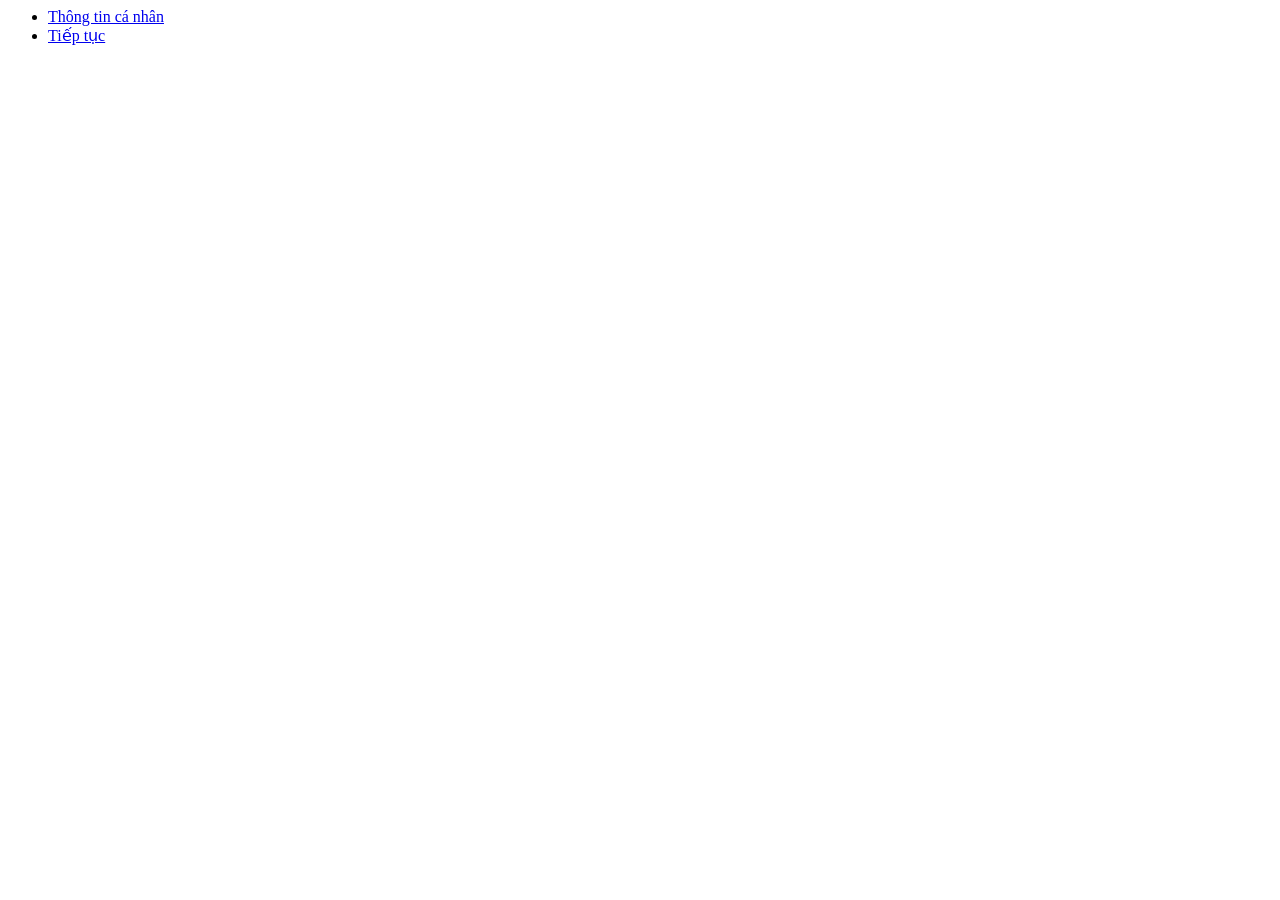
==== index.html @ d1ec2add "Update index.html" ====
<!IDOCTYPE html>
<html lang = "vi">
         <head> 
                   <title>Thông tin</title>
                   <meta charset ="utf-8">
         </head>
         <body>
                 <ul>
                         <li>
                                 <a href = "html/page1.html">Thông tin cá nhân</a>
                         </li>
                         <li>
                                 <a href = "html/page1.html">Tiếp tục</a>
                        </li>
                </ul>
         </body>
</hmtl>
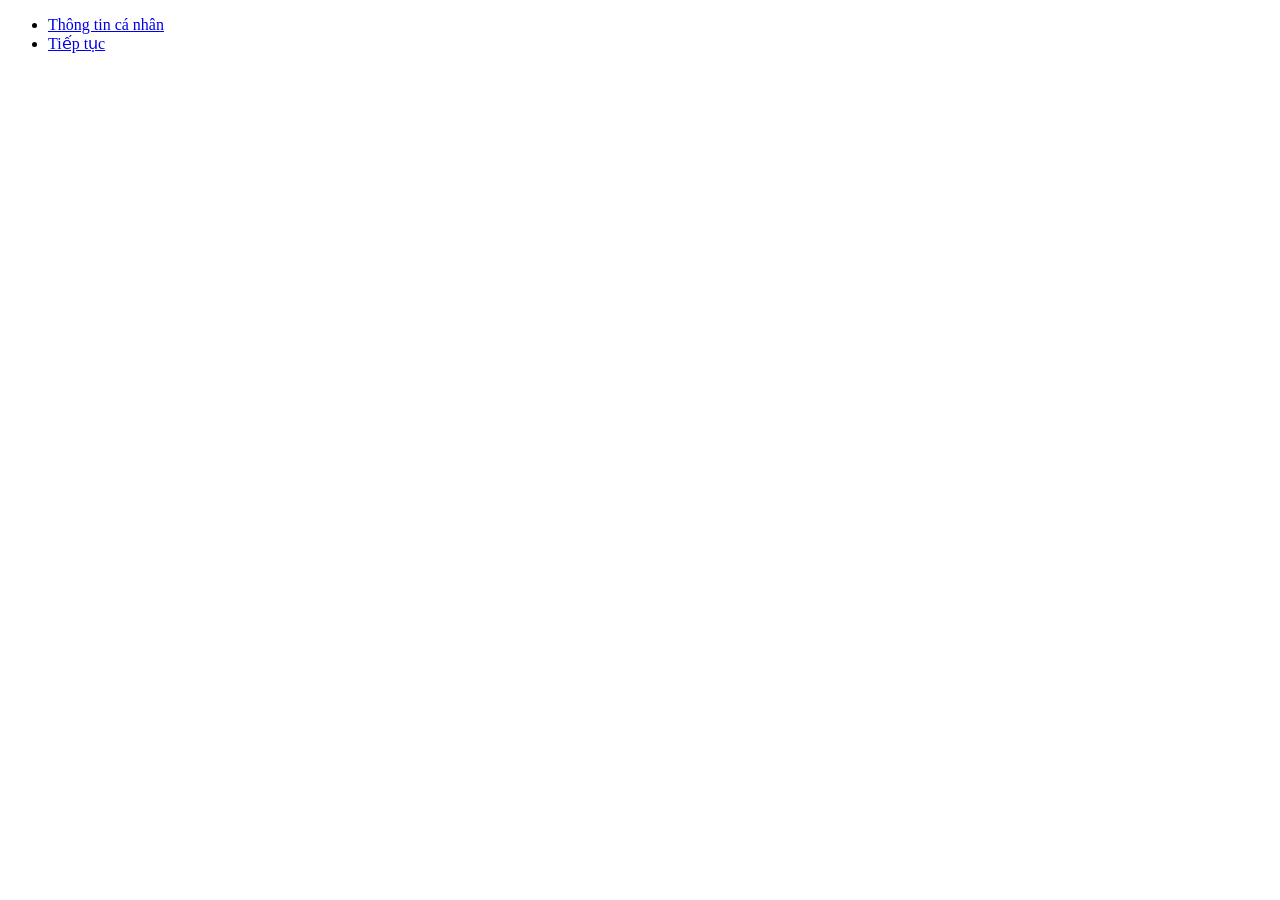
==== commit 1d4aef16: "Update index.html" ====
--- a/index.html
+++ b/index.html
@@ -1,17 +1,19 @@
-<!IDOCTYPE html>
-<html lang = "vi">
-         <head> 
-                   <title>Thông tin</title>
-                   <meta charset ="utf-8">
-         </head>
-         <body>
-                 <ul>
-                         <li>
-                                 <a href = "html/page1.html">Thông tin cá nhân</a>
-                         </li>
-                         <li>
-                                 <a href = "html/page1.html">Tiếp tục</a>
-                        </li>
-                </ul>
-         </body>
-</hmtl>
+<!DOCTYPE html>
+<html lang="vi">
+<head> 
+    <meta charset="utf-8">
+    <title>Thông tin</title>
+</head>
+
+<body>
+    <ul>
+        <li>
+            <a href="html/page1.html">Thông tin cá nhân</a>
+        </li>
+        <li>
+            <a href="html/page1.html">Tiếp tục</a>
+        </li>
+    </ul>
+</body>
+
+</html>
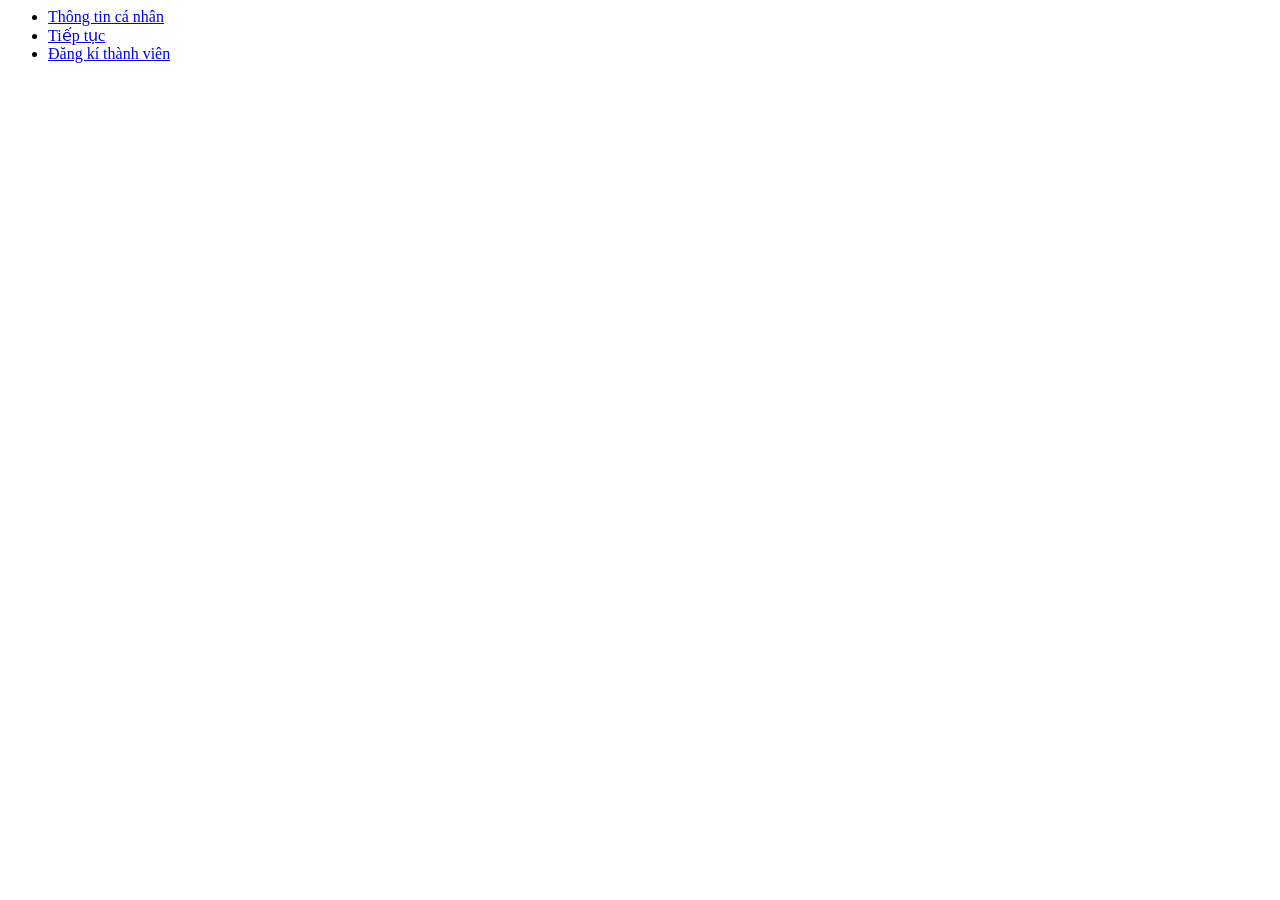
==== commit 84d14de6: "Update project files" ====
--- a/index.html
+++ b/index.html
@@ -1,19 +1,20 @@
-<!DOCTYPE html>
-<html lang="vi">
-<head> 
-    <meta charset="utf-8">
-    <title>Thông tin</title>
-</head>
-
-<body>
-    <ul>
-        <li>
-            <a href="html/page1.html">Thông tin cá nhân</a>
-        </li>
-        <li>
-            <a href="html/page1.html">Tiếp tục</a>
-        </li>
-    </ul>
-</body>
-
-</html>
+<!IDOCTYPE html>
+<html lang = "vi">
+         <head> 
+                   <title>Thông tin</title>
+                   <meta charset ="utf-8">
+         </head>
+         <body>
+                 <ul>
+                         <li>
+                                 <a href = "html/page1.html">Thông tin cá nhân</a>
+                         </li>
+                         <li>
+                                 <a href = "html/page2.html">Tiếp tục</a>
+                         <li> 
+                                 <a href = "html/page3.html">Đăng kí thành viên</a>
+                         </li>        
+                        </li>
+                </ul>
+         </body>
+</hmtl>
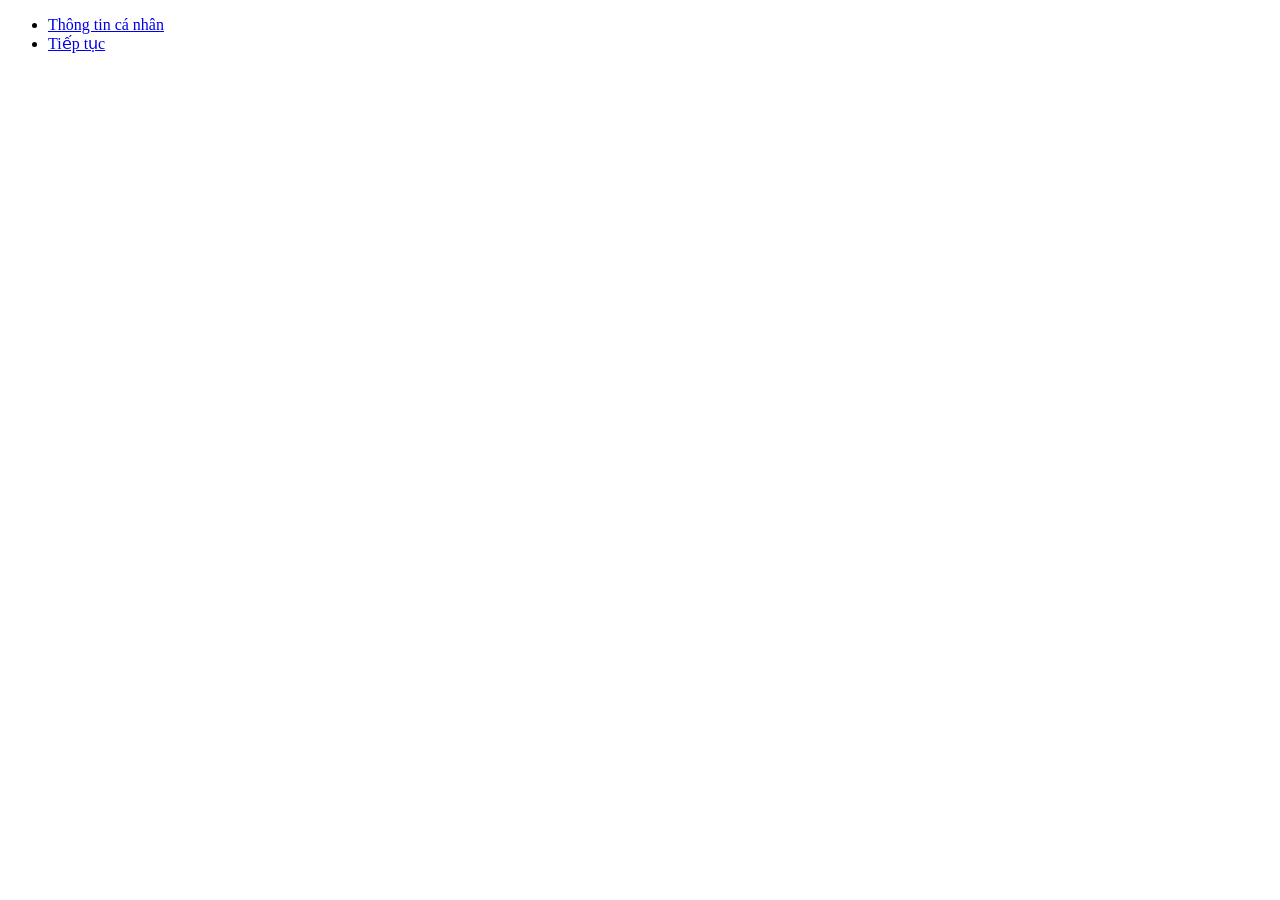
==== commit d7e06615: "Resolve merge conflicts - keep remote version" ====
--- a/index.html
+++ b/index.html
@@ -1,20 +1,19 @@
-<!IDOCTYPE html>
-<html lang = "vi">
-         <head> 
-                   <title>Thông tin</title>
-                   <meta charset ="utf-8">
-         </head>
-         <body>
-                 <ul>
-                         <li>
-                                 <a href = "html/page1.html">Thông tin cá nhân</a>
-                         </li>
-                         <li>
-                                 <a href = "html/page2.html">Tiếp tục</a>
-                         <li> 
-                                 <a href = "html/page3.html">Đăng kí thành viên</a>
-                         </li>        
-                        </li>
-                </ul>
-         </body>
-</hmtl>+<!DOCTYPE html>
+<html lang="vi">
+<head> 
+    <meta charset="utf-8">
+    <title>Thông tin</title>
+</head>
+
+<body>
+    <ul>
+        <li>
+            <a href="html/page1.html">Thông tin cá nhân</a>
+        </li>
+        <li>
+            <a href="html/page1.html">Tiếp tục</a>
+        </li>
+    </ul>
+</body>
+
+</html>
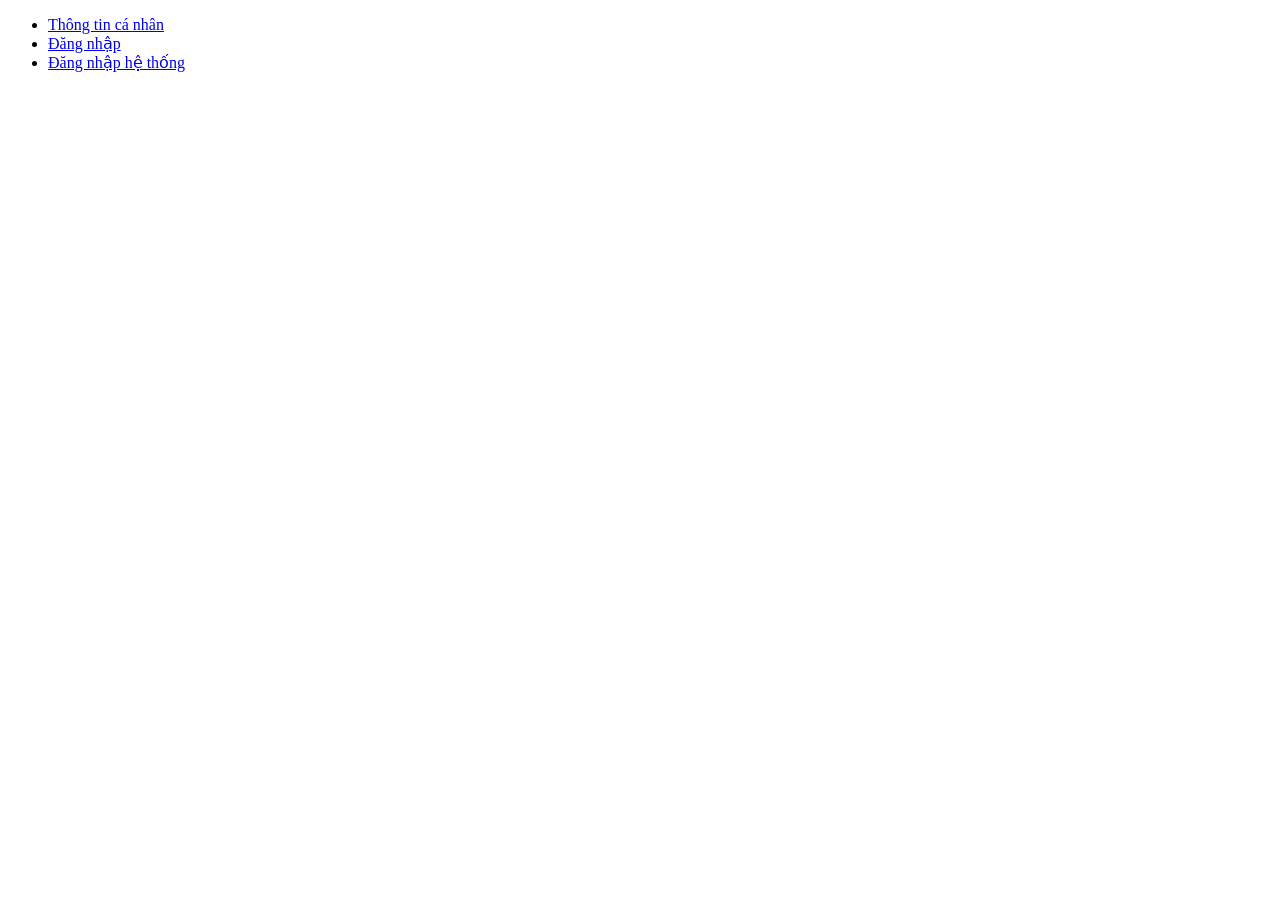
==== commit b2117cce: "Update index.html" ====
--- a/index.html
+++ b/index.html
@@ -11,8 +11,13 @@
             <a href="html/page1.html">Thông tin cá nhân</a>
         </li>
         <li>
-            <a href="html/page1.html">Tiếp tục</a>
+            <a href="html/page2.html">Đăng nhập</a>
         </li>
+        <li>
+            <a href="html/page3.html">Đăng nhập hệ thống</a>
+        </li>
+        
+   
     </ul>
 </body>
 
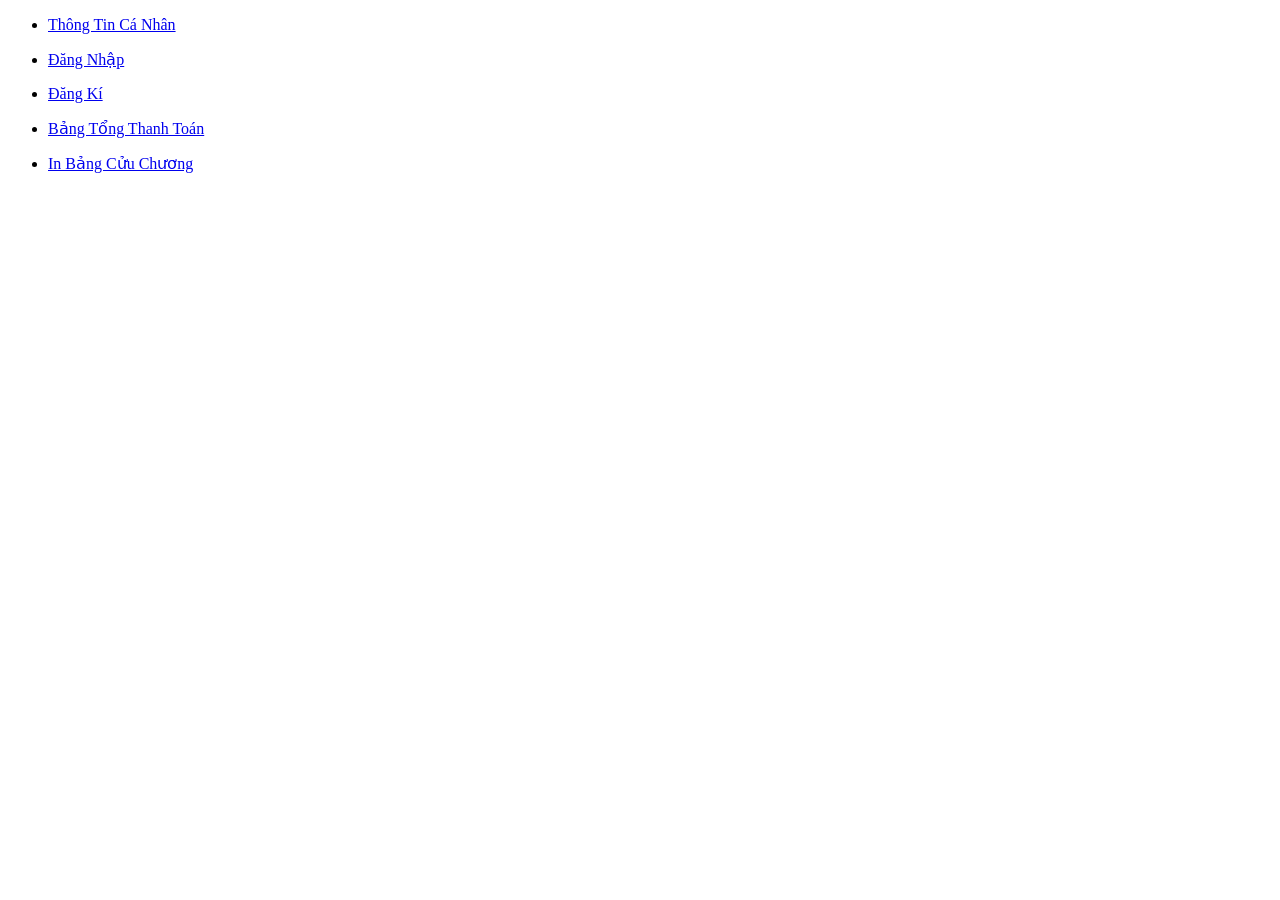
==== commit 76e09f23: "Add all files" ====
--- a/index.html
+++ b/index.html
@@ -1,24 +1,34 @@
 <!DOCTYPE html>
 <html lang="vi">
-<head> 
+<head>
+    <title>Thông Tin Cá Nhân</title>
     <meta charset="utf-8">
-    <title>Thông tin</title>
-</head>
-
+</head> 
 <body>
     <ul>
         <li>
-            <a href="html/page1.html">Thông tin cá nhân</a>
+            <a href="html/page1.html">Thông Tin Cá Nhân</a>
         </li>
+    </ul>
+    <ul>
         <li>
-            <a href="html/page2.html">Đăng nhập</a>
+            <a href="html/page2.html">Đăng Nhập</a>
         </li>
+    </ul>
+    <ul>
         <li>
-            <a href="html/page3.html">Đăng nhập hệ thống</a>
+            <a href="html/page3.html">Đăng Kí</a>
         </li>
-        
-   
+    </ul>
+    <ul>
+        <li>
+            <a href="html/page4.html">Bảng Tổng Thanh Toán</a>
+        </li>
+    </ul>
+    <ul>
+        <li>
+            <a href="html/page5.html">In Bảng Cửu Chương</a>
+        </li>
     </ul>
 </body>
-
-</html>
+</html>
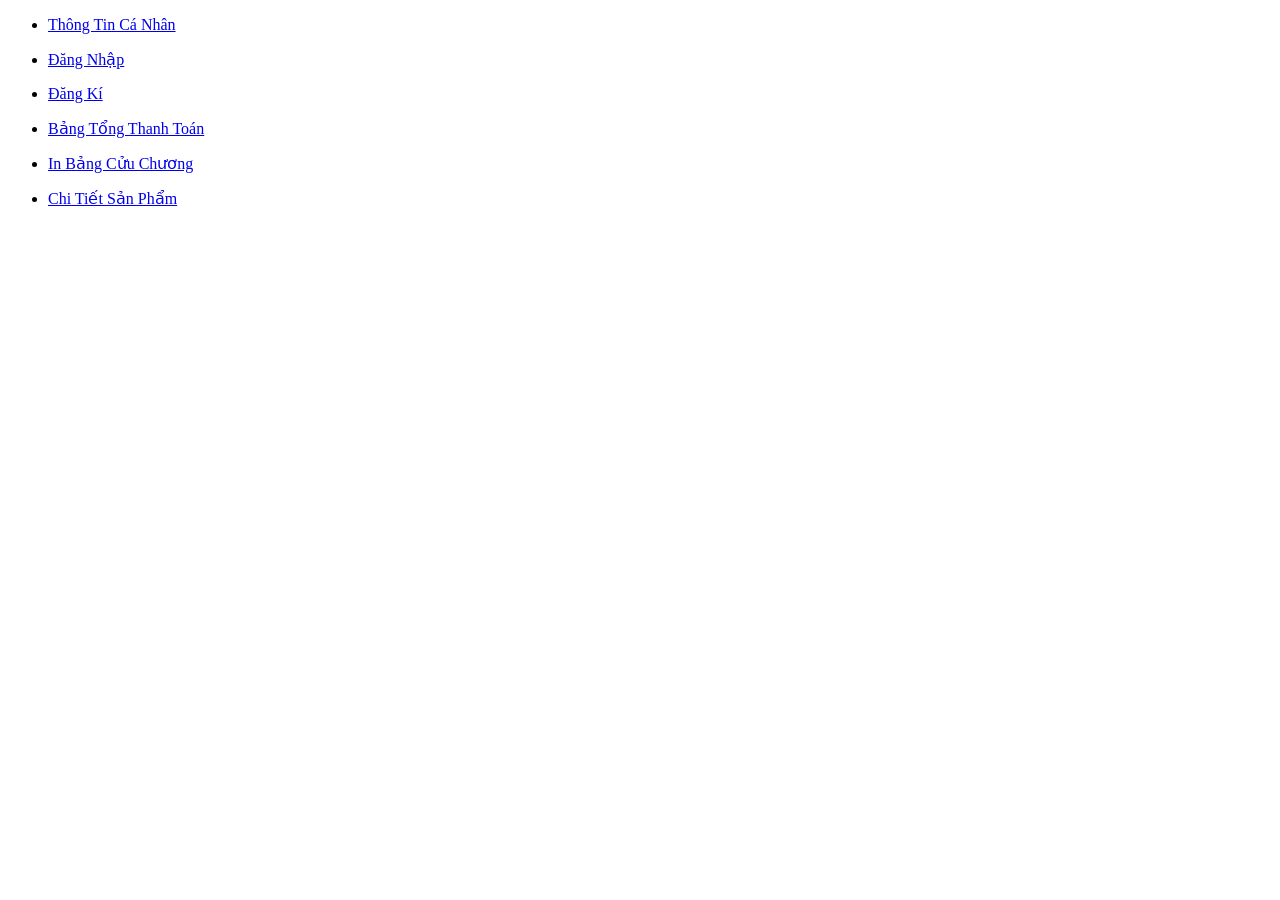
==== commit 1f02ef55: "Update project files" ====
--- a/index.html
+++ b/index.html
@@ -30,5 +30,10 @@
             <a href="html/page5.html">In Bảng Cửu Chương</a>
         </li>
     </ul>
+    <ul>
+        <li>
+            <a href="html/page7.html">Chi Tiết Sản Phẩm</a>
+        </li>
+    </ul>
 </body>
 </html>
